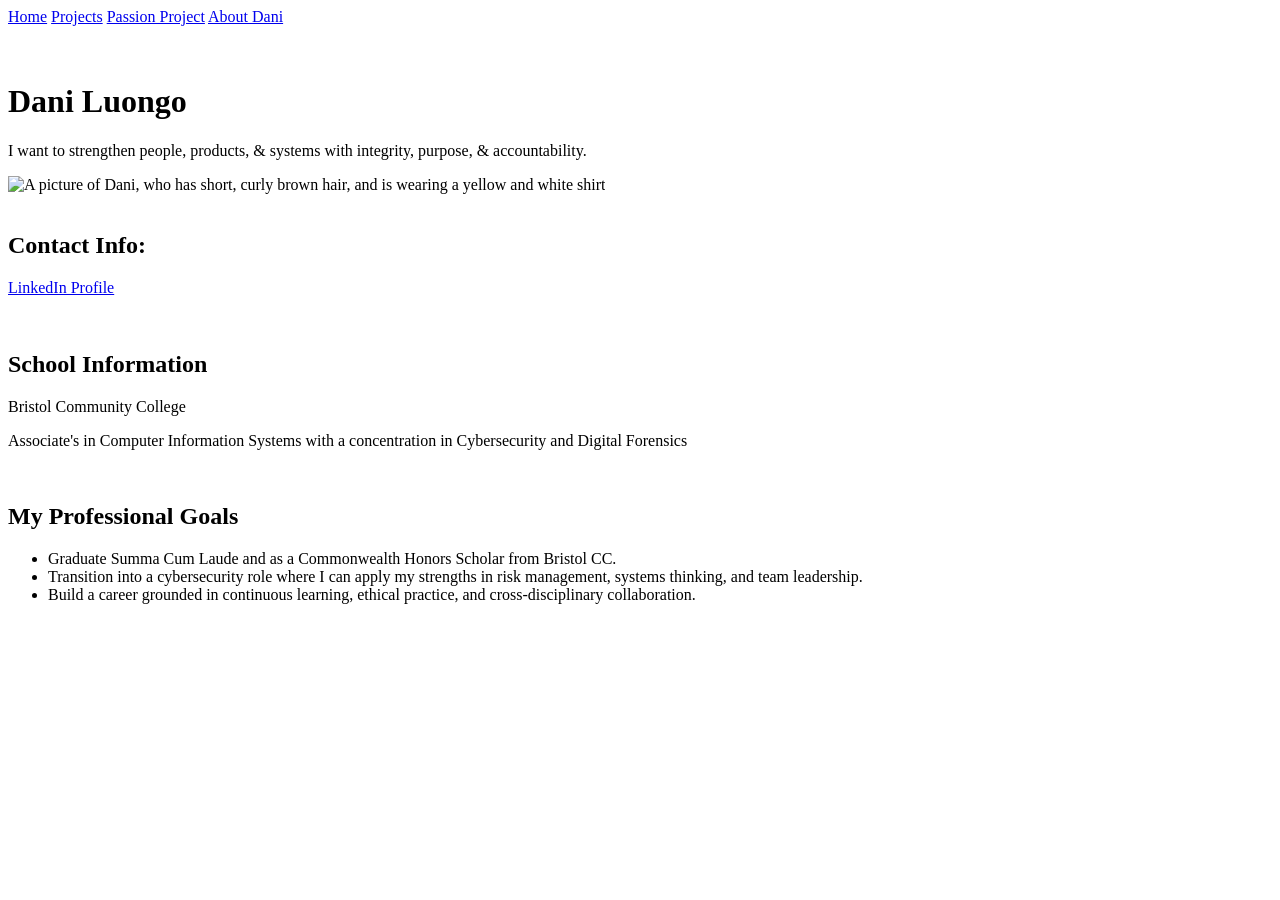
==== index.html @ 1fc40250 "Update index.html" ====
<!DOCTYPE html>
<html>
	<head>
	<link rel="stylesheet" href="styles.css">
	<title>Dani Luongo's Portfolio</title>
	</head>
<body>

<div class="topnav">
  <a class="active" href="index.html">Home</a>
  <a href="projects.html">Projects</a>
  <a href="escape_home.html">Passion Project</a>
  <a href="intro.html">About Dani</a>
</div>

<br><br>

<div class="heading">
<h1 id="header1">Dani Luongo</h1>
<p id="introtag">I want to strengthen people, products, & systems with integrity, purpose, & accountability.</p>
</div>

<img id="pfl" src="https://raw.githubusercontent.com/NovaTerra-13/Portfolio_Project/refs/heads/main/dani.png" alt="A picture of Dani, who has short, curly brown hair, and is wearing a yellow and white shirt">

<br>

<div class="solid_line"></div>

<br>

<h2>Contact Info:</h2>
<p><a href="https://www.linkedin.com/in/daniluongo/" title="Click here" target="_blank" rel="noopener noreferrer">LinkedIn Profile</a></p>

<br>

<h2><strong>School Information</strong></h2>
<p>Bristol Community College</p>
<p>Associate's in Computer Information Systems with a concentration in Cybersecurity and Digital Forensics</p>

<br>

<h2>My Professional Goals</h2>

<ul>
 <li>Graduate Summa Cum Laude and as a Commonwealth Honors Scholar from Bristol CC.</li>
 <li>Transition into a cybersecurity role where I can apply my strengths in risk management, systems thinking, and team leadership.</li>
 <li>Build a career grounded in continuous learning, ethical practice, and cross-disciplinary collaboration.</li>
 </ul>
 <br>
<div class="solid_line"></div>
</body>

</html>
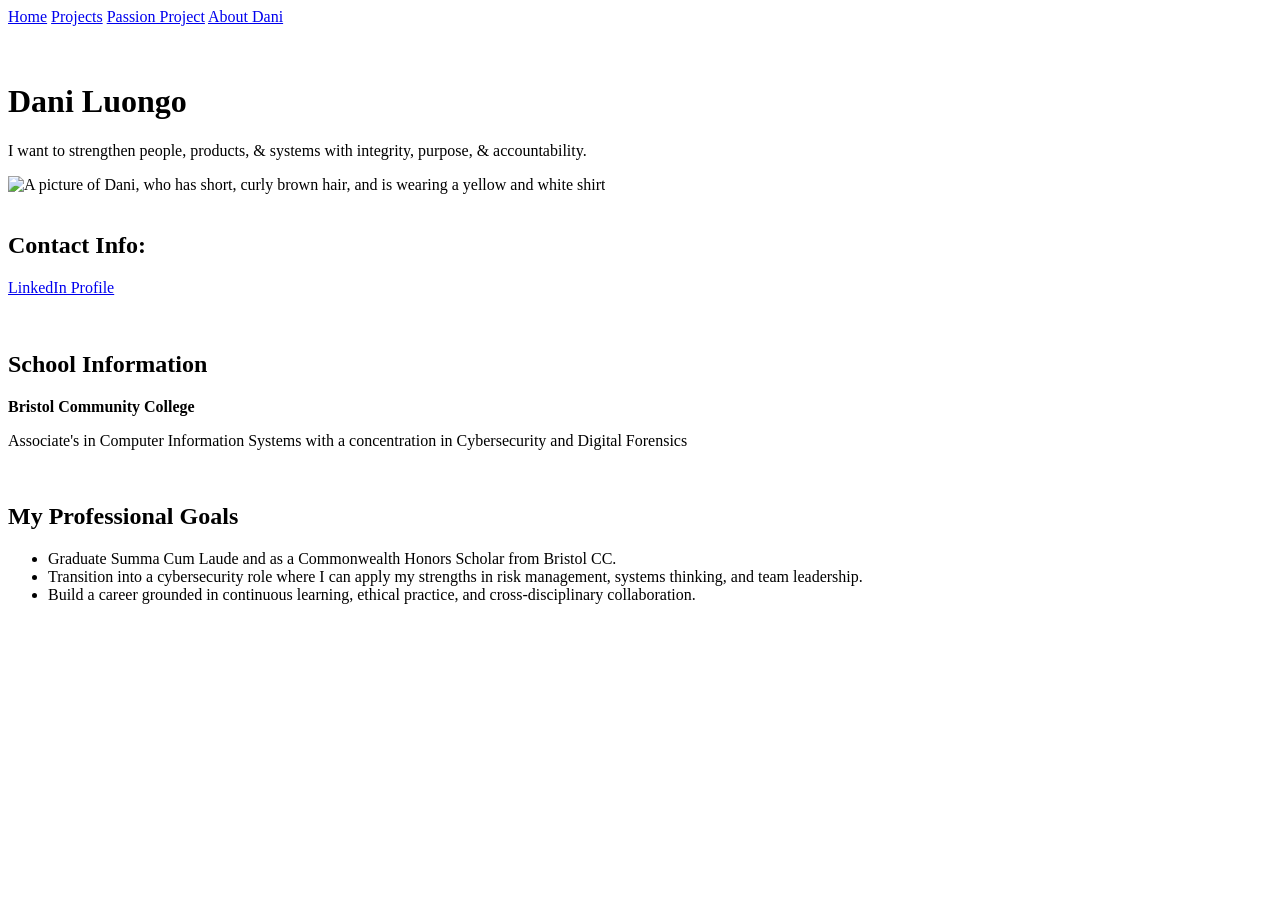
==== commit ae1977ba: "Emphasize school name in index.html Added strong emphasis to school name in the school information s" ====
--- a/index.html
+++ b/index.html
@@ -34,7 +34,7 @@
 <br>
 
 <h2><strong>School Information</strong></h2>
-<p>Bristol Community College</p>
+<p><strong>Bristol Community College</strong></p>
 <p>Associate's in Computer Information Systems with a concentration in Cybersecurity and Digital Forensics</p>
 
 <br>
@@ -51,3 +51,4 @@
 </body>
 
 </html>
+
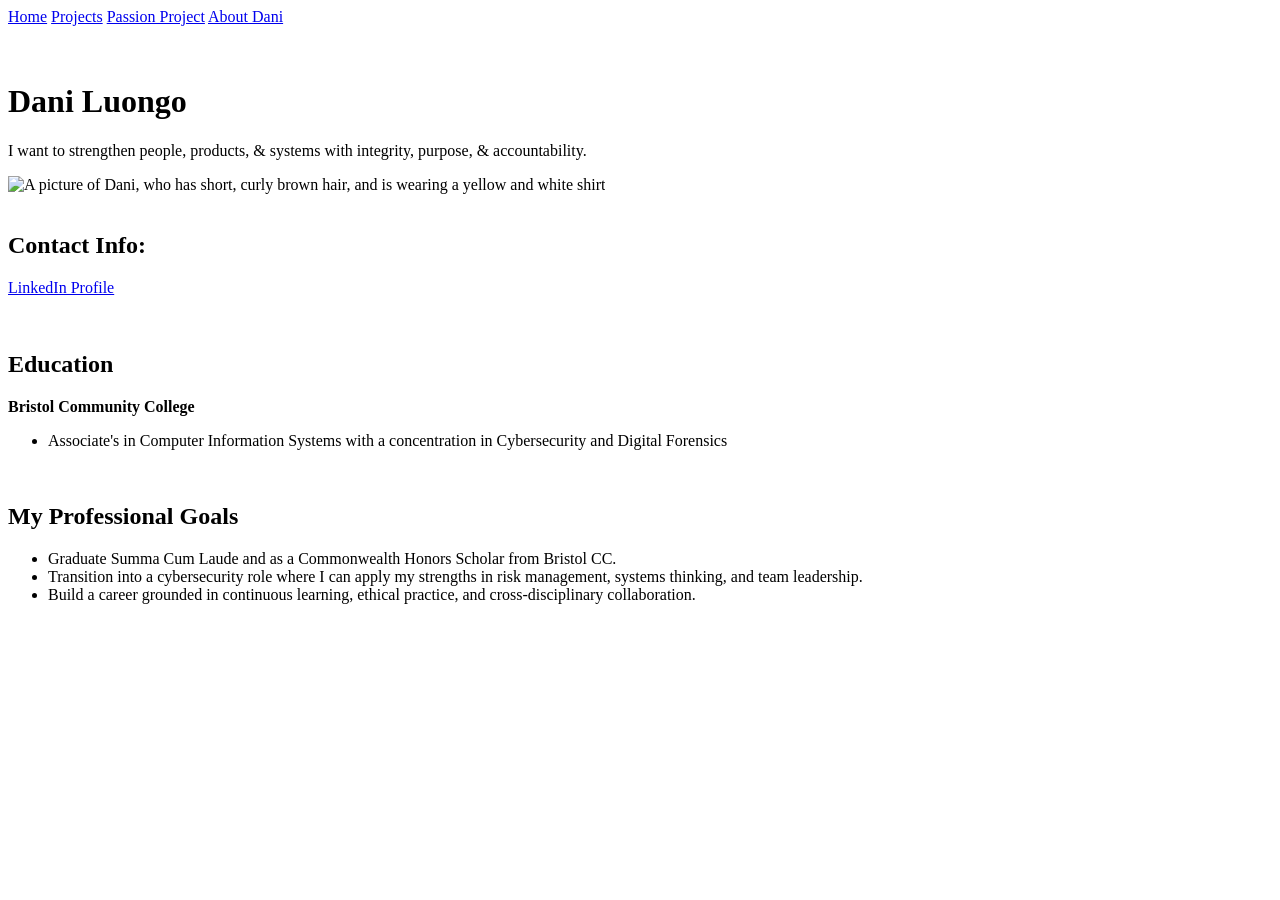
==== commit 41e822c1: "Update index.html" ====
--- a/index.html
+++ b/index.html
@@ -33,10 +33,12 @@
 
 <br>
 
-<h2><strong>School Information</strong></h2>
+<h2><strong>Education</strong></h2>
 <p><strong>Bristol Community College</strong></p>
-<p>Associate's in Computer Information Systems with a concentration in Cybersecurity and Digital Forensics</p>
-
+<ul>
+<li>Associate's in Computer Information Systems with a concentration in Cybersecurity and Digital Forensics</li>
+</ul>
+	
 <br>
 
 <h2>My Professional Goals</h2>
@@ -52,3 +54,4 @@
 
 </html>
 
+
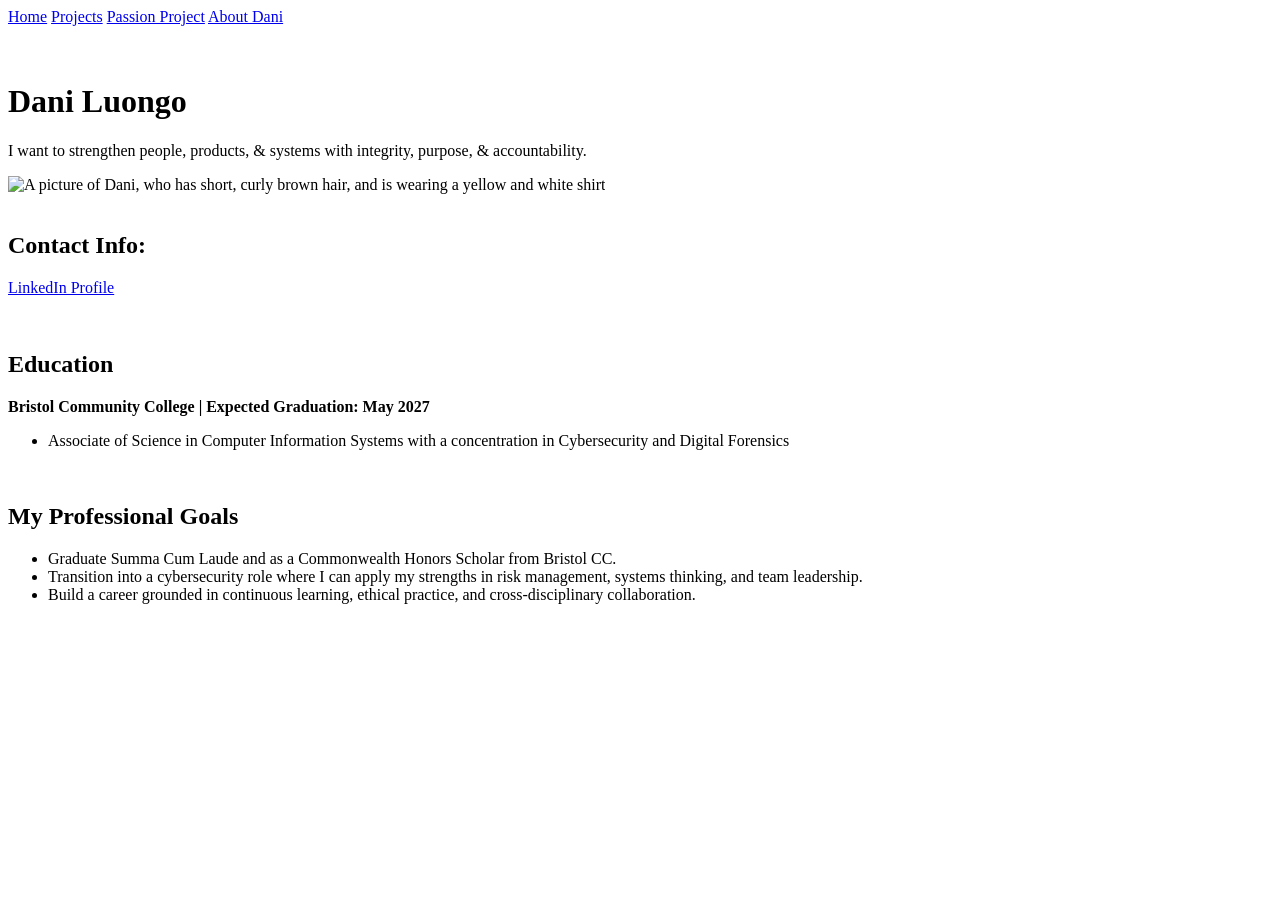
==== commit bf3c8e20: "Revise education section and add graduation date Updated educational details and added expected grad" ====
--- a/index.html
+++ b/index.html
@@ -34,9 +34,9 @@
 <br>
 
 <h2><strong>Education</strong></h2>
-<p><strong>Bristol Community College</strong></p>
+<p><strong>Bristol Community College | Expected Graduation: May 2027</strong></p>
 <ul>
-<li>Associate's in Computer Information Systems with a concentration in Cybersecurity and Digital Forensics</li>
+<li>Associate of Science in Computer Information Systems with a concentration in Cybersecurity and Digital Forensics</li>
 </ul>
 	
 <br>
@@ -55,3 +55,4 @@
 </html>
 
 
+
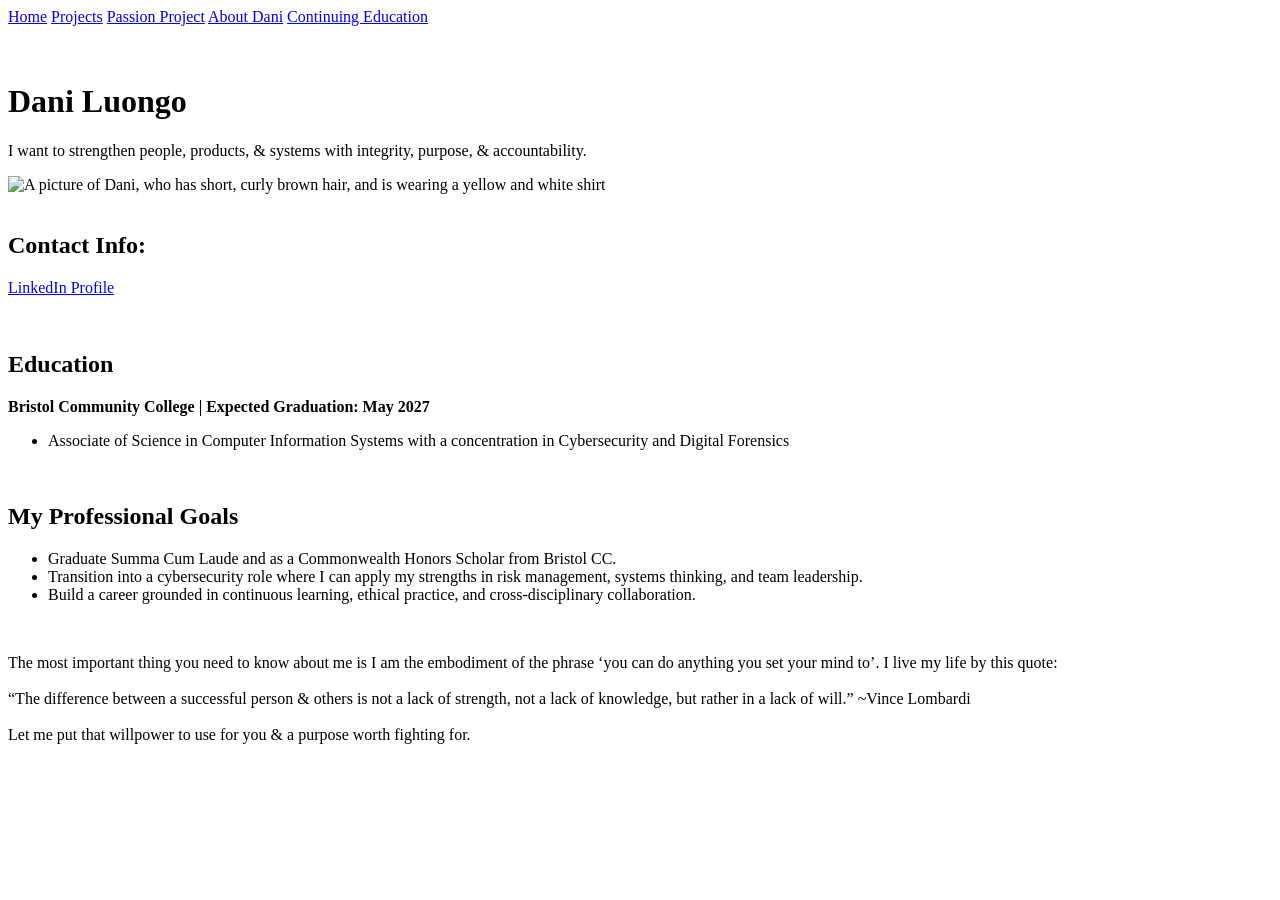
==== commit 1b70d415: "Update index.html with new content and navigation link Added a new section with a personal quote and" ====
--- a/index.html
+++ b/index.html
@@ -11,6 +11,7 @@
   <a href="projects.html">Projects</a>
   <a href="escape_home.html">Passion Project</a>
   <a href="intro.html">About Dani</a>
+  <a href="continuing_education.html">Continuing Education</a>
 </div>
 
 <br><br>
@@ -50,9 +51,16 @@
  </ul>
  <br>
 <div class="solid_line"></div>
+<p>The most important thing you need to know about me is I am the embodiment 
+of the phrase ‘you can do anything you set your mind to’. I live my life by this quote: 
+<br><br>
+“The difference between a successful person & others is not a lack of strength, not 
+a lack of knowledge, but rather in a lack of will.” ~Vince Lombardi
+<br><br>
+Let me put that willpower to use for you & a purpose worth fighting for.
+</p>
+<br>
+<div class="solid_line"></div>
 </body>
 
 </html>
-
-
-
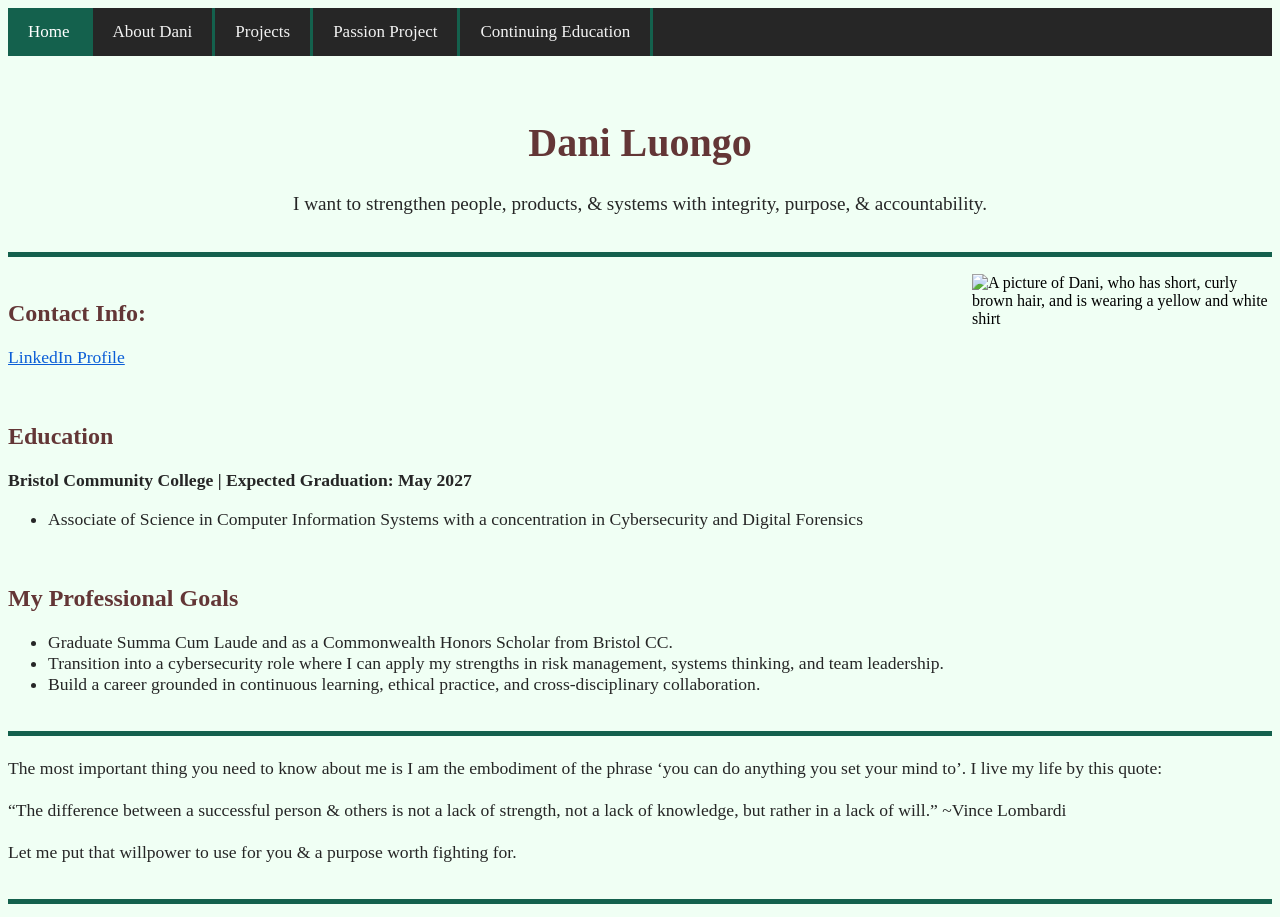
==== commit bfd30e01: "Update index.html" ====
--- a/index.html
+++ b/index.html
@@ -7,11 +7,11 @@
 <body>
 
 <div class="topnav">
-  <a class="active" href="index.html">Home</a>
-  <a href="projects.html">Projects</a>
-  <a href="escape_home.html">Passion Project</a>
-  <a href="intro.html">About Dani</a>
-  <a href="continuing_education.html">Continuing Education</a>
+	<a class="active" href="index.html">Home</a>
+	<a href="intro.html">About Dani</a>
+	<a href="projects.html">Projects</a>
+	<a href="escape_home.html">Passion Project</a>
+	<a href="continuing_education.html">Continuing Education</a>
 </div>
 
 <br><br>
@@ -64,3 +64,4 @@
 </body>
 
 </html>
+
--- a/styles.css
+++ b/styles.css
@@ -0,0 +1,216 @@
+/* styles.css */
+
+/* All Pages */
+body	{background-color: #f0fff4;}
+h1		{color: #633636;} 
+h2		{color: #633636;}
+h3		{color: #262626;}
+li		{color: #262626;}
+ul		{color: #262626; font-size:110%}
+p		{color: #262626; font-size:110%}
+a		{text-decoration: underline; color: #0b5ed7;}
+
+/* Index Page */
+#introtag {
+	color: #262626;
+	font-size:120%
+}
+
+.solid_line {
+    width: 100%;
+    height: 5px;
+    border-top: 5px solid #14614d;
+    line-height: 80%;
+}
+
+#pfl {
+	height:400px;
+	width:300px;
+	float:right;
+	padding-top:40px;
+}
+	
+/* Intro Page */
+table {
+  font-family: arial, sans-serif;
+  border-collapse: collapse;
+  width: 100%;
+}
+
+td, th {
+  border: 1px solid #000000;
+  text-align: center;
+  padding: 8px;
+}
+
+tr:nth-child(even) {
+  background-color: #E6E6FA;
+}
+
+/* Continuing Education Page */
+
+.badge_row {
+    display: flex;
+    justify-content: center;
+    gap: 20px; 
+    margin-top: 20px;
+	flex-wrap: wrap;
+}
+
+.badge {
+	text-align: center;
+	max-width: 150px;
+}
+
+.badge img {
+	width: 150px;
+    height: auto;
+    display: block;
+    margin: 0 auto;
+}
+
+.badge p {
+    font-family: "Trebuchet MS", sans-serif;
+}
+
+/* All Pages */
+.topnav {
+  background-color: #262626;
+  overflow: hidden;
+}
+
+.topnav a {
+  float: left;
+  border-right: 3px solid #14614d;
+  color: #f2f2f2;
+  text-align: center;
+  padding: 14px 20px;
+  text-decoration: none;
+  font-size: 17px;
+}
+
+.topnav a:hover {
+  background-color: #ddd;
+  color: black;
+}
+
+.topnav a.active {
+  background-color: #14614d;
+  color: white;
+}
+
+#header1 {
+	font-size:250%
+}
+
+.heading {
+	text-align:center
+}
+
+/* Passion Project */
+#escape_container {
+    max-width: 600px;
+    margin: 0 auto;     
+    text-align: center; 
+    padding: 20px;
+}
+
+#room1_banner {
+    width: 100%;
+    height: 250px;
+    background-image: url("images/lostwoods.jpg");
+    background-size: cover;
+    background-position: center;
+	margin-bottom: 20px;
+}
+
+#room1_container {
+    max-width: 1000px;
+    margin: 0 auto;     
+    text-align: center; 
+    padding: 20px;
+}
+
+#room2_banner {
+    width: 100%;
+    height: 250px;
+    background-image: url("images/lotr.jpg"); 
+    background-size: cover;
+    background-position: center;
+    margin-bottom: 20px;
+}
+
+#room2_container {
+    max-width: 1000px;
+    margin: 0 auto;     
+    text-align: center; 
+    padding: 20px;
+}
+
+.weapon {
+	width: 120px;
+	height: auto;
+	margin: 10px;
+}
+
+#room3_banner {
+    width: 100%;
+    height: 280px;
+    background-image: url("images/sports.png"); 
+    background-size: cover;
+    background-position: center;
+    margin-bottom: 20px;
+}
+
+#room3_container {
+    display: flex;
+    justify-content: center;
+    gap: 40px;
+    margin-top: 20px;
+}
+
+#team_column, #logo_column, #logo2_column {
+    display: flex;
+    flex-direction: column;
+    gap: 15px;
+}
+
+.team_box {
+    padding: 12px 15px;
+    border: 2px solid #333;
+    border-radius: 6px;
+    cursor: pointer;
+    background-color: #f4f4f4;
+    text-align: center;
+    font-weight: bold;
+}
+
+.team_box.selected {
+    background-color: #d0e6ff;
+    border-color: #0066cc;
+}
+
+.logo_img {
+    width: 120px; 
+    height: auto;
+    cursor: pointer;
+    border: 2px solid transparent;
+    border-radius: 6px;
+}
+
+.logo_img.correct {
+    opacity: 0.5;
+    border-color: green;
+}
+
+.team_box.correct {
+    opacity: 0.5;
+    border-color: green;
+}
+
+#escape_end_container {
+    display: flex;
+    justify-content: center;
+    gap: 40px;
+    margin-top: 20px;
+}
